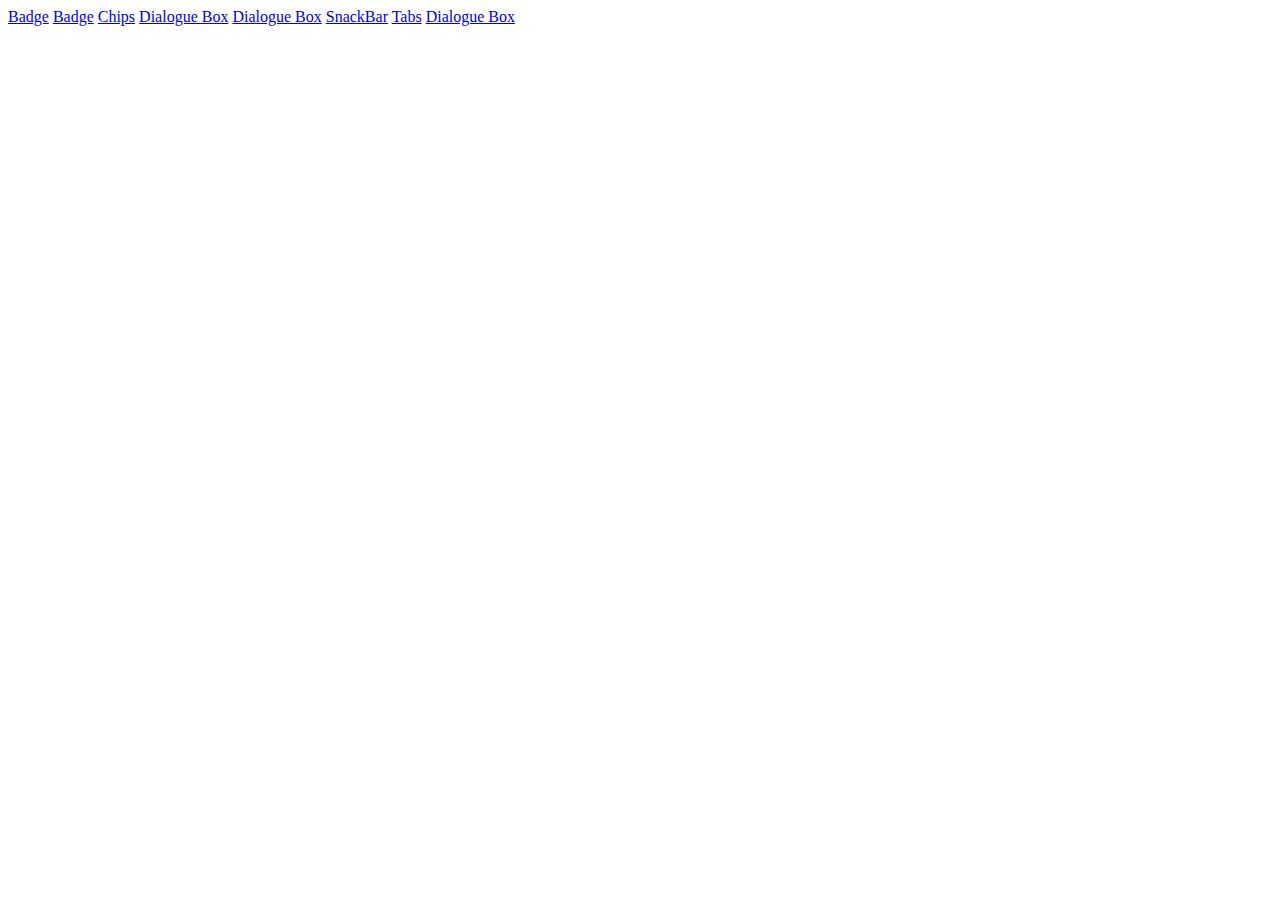
==== index.html @ fb923c72 "upload files onto github" ====
<!DOCTYPE html>
<html lang="en">
  <head>
    <meta charset="UTF-8" />
    <meta http-equiv="X-UA-Compatible" content="IE=edge" />
    <meta name="viewport" content="width=device-width, initial-scale=1.0" />
    <title>Assignment week-2</title>
  </head>
  <body>
    <a href="./badge/badge.html"> Badge</a>
    <a href="./card-component/index.html"> Badge</a>
    <a href="./chips/chips.html"> Chips</a>
    <a href="./dialogueBox/dialogue.html"> Dialogue Box</a>
    <a href="./drawer-component/index.html"> Dialogue Box</a>
    <a href="./snackbar/snackbar.html"> SnackBar</a>
    <a href="./tabs/tabs.html"> Tabs</a>
    <a href="./top-App-bar/index.html"> Dialogue Box</a>
  </body>
</html>
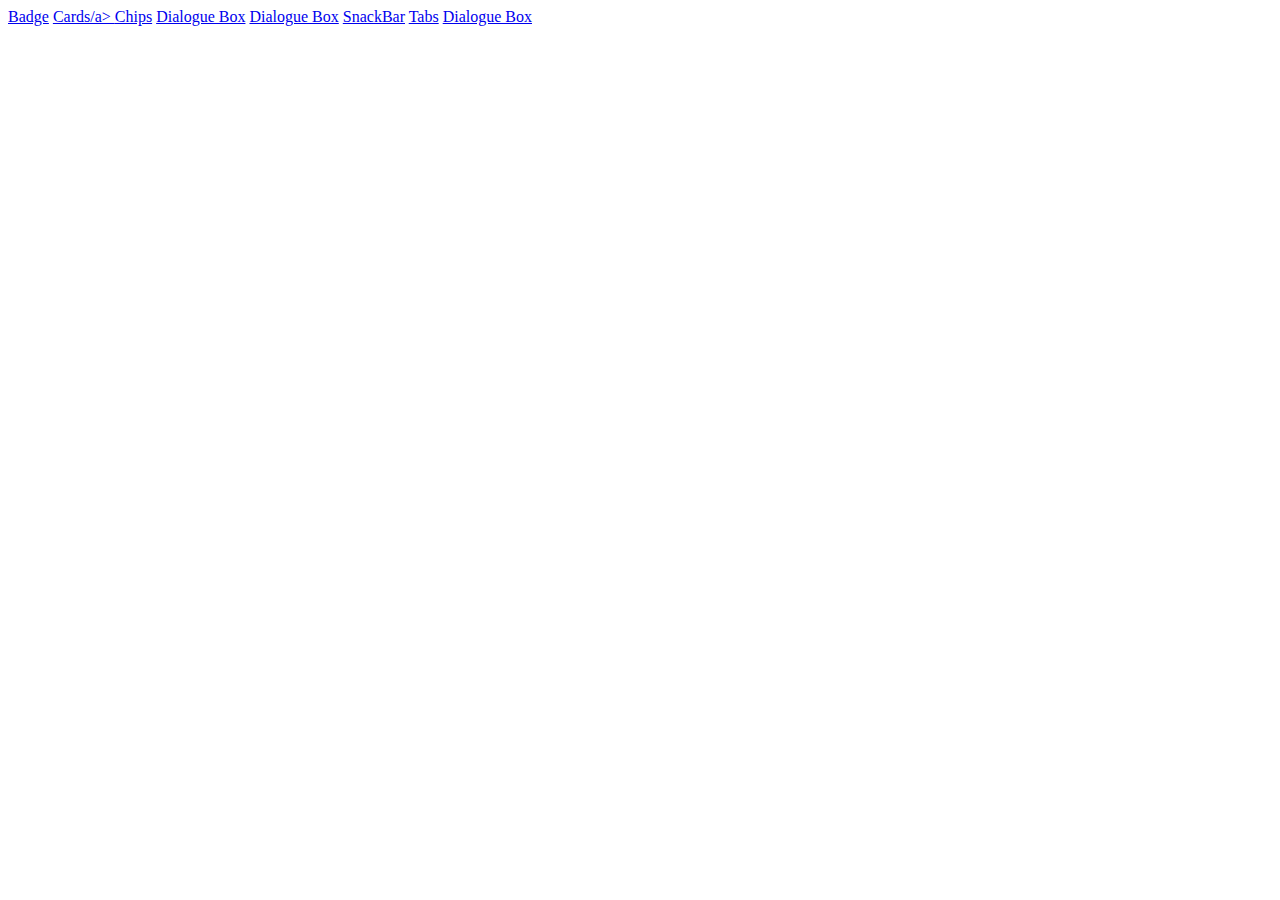
==== commit cc5c0086: "fix:card link text" ====
--- a/index.html
+++ b/index.html
@@ -8,7 +8,7 @@
   </head>
   <body>
     <a href="./badge/badge.html"> Badge</a>
-    <a href="./card-component/index.html"> Badge</a>
+    <a href="./card-component/index.html"> Cards/a>
     <a href="./chips/chips.html"> Chips</a>
     <a href="./dialogueBox/dialogue.html"> Dialogue Box</a>
     <a href="./drawer-component/index.html"> Dialogue Box</a>
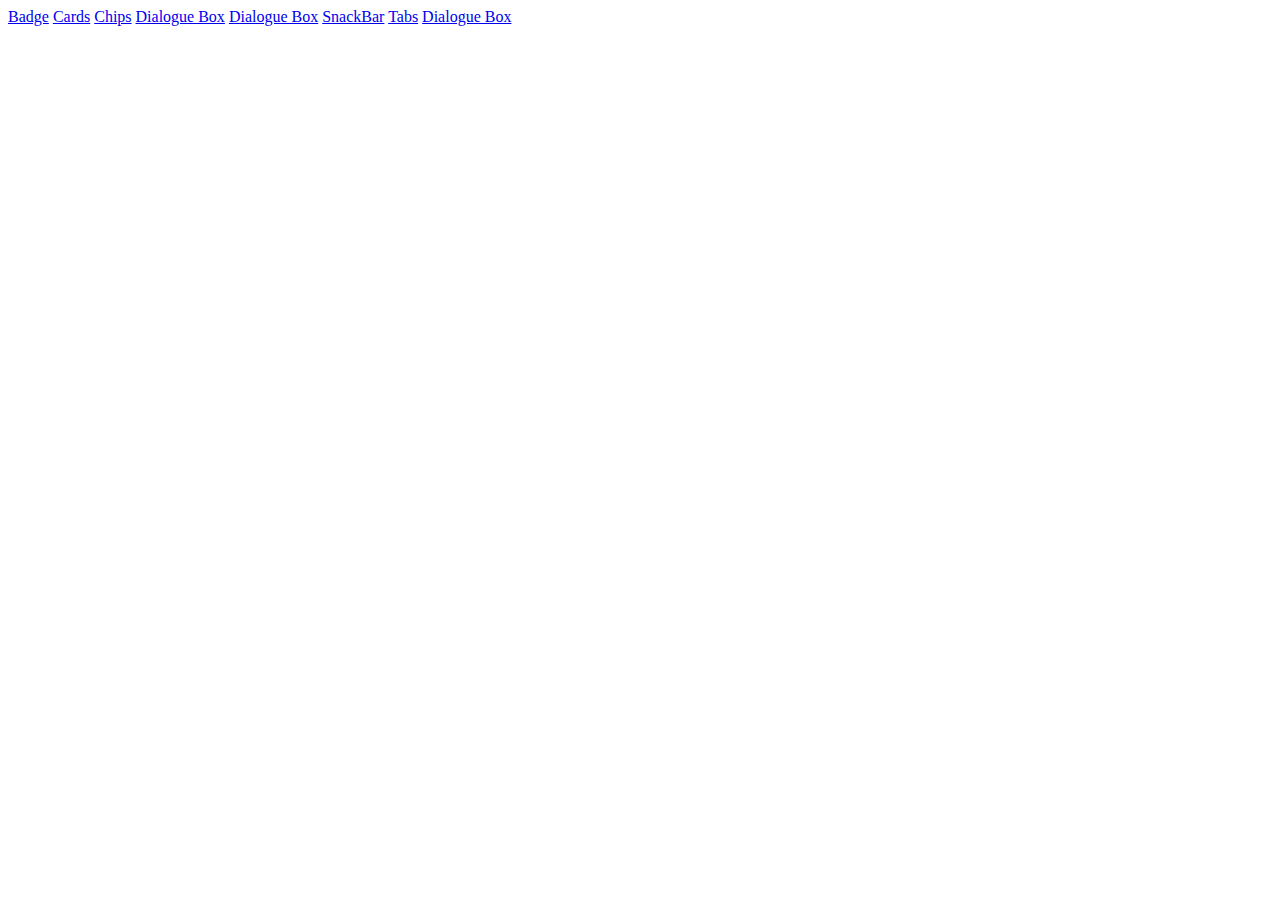
==== commit b2b8c7bb: "fix:close tag" ====
--- a/index.html
+++ b/index.html
@@ -8,7 +8,7 @@
   </head>
   <body>
     <a href="./badge/badge.html"> Badge</a>
-    <a href="./card-component/index.html"> Cards/a>
+    <a href="./card-component/index.html"> Cards</a>
     <a href="./chips/chips.html"> Chips</a>
     <a href="./dialogueBox/dialogue.html"> Dialogue Box</a>
     <a href="./drawer-component/index.html"> Dialogue Box</a>
